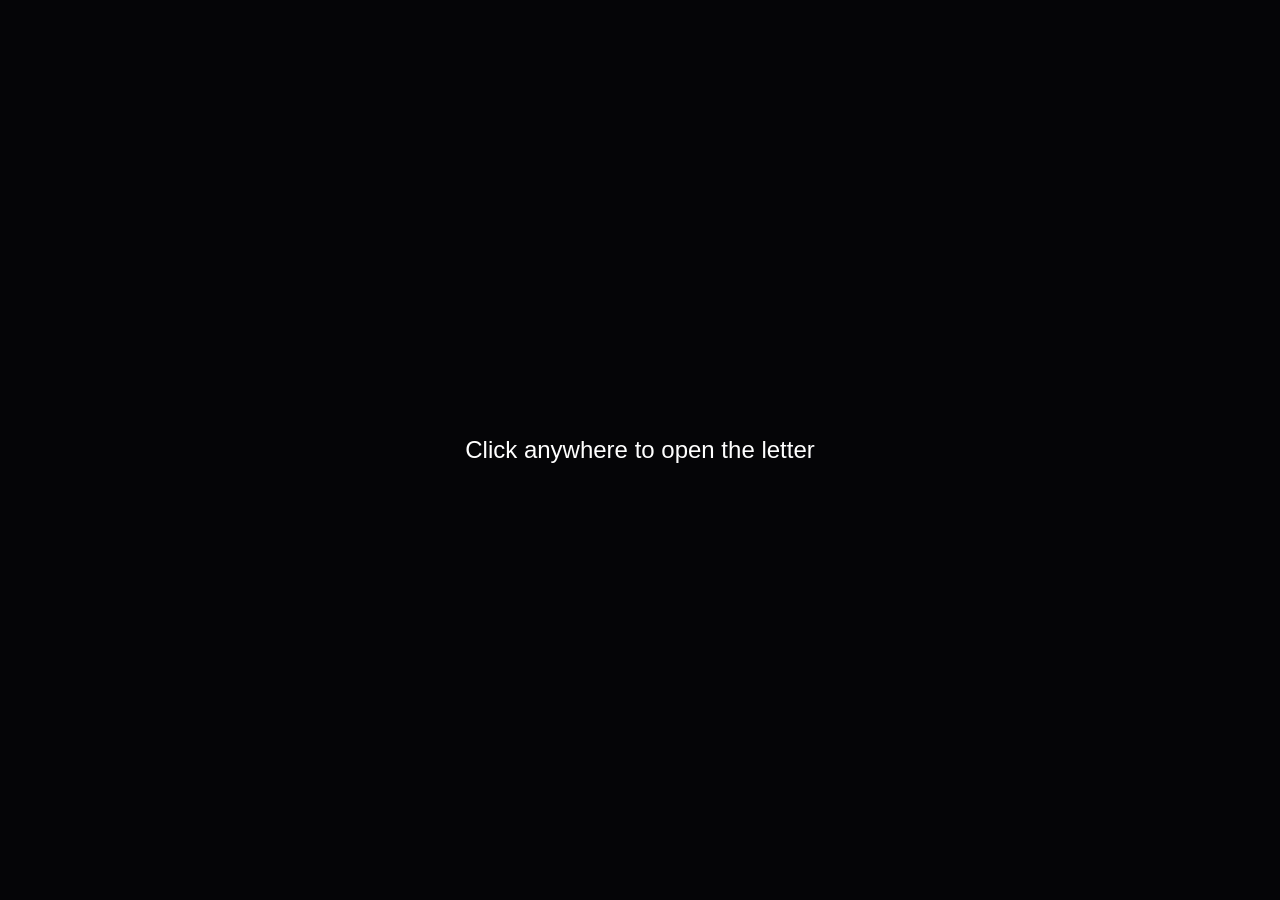
==== heart.html @ fed1a0c4 "Add files via upload" ====
<!DOCTYPE html>
<html lang="en">
<head>
    <meta charset="UTF-8">
    <meta name="viewport"
    content="width=device-width, initial-scale=1.0">

    <title>The Little Things</title>

    <link rel="stylesheet" href="style.css">
</head>
<audio id="bg-music" loop autoplay>
    <source src="audio/bgm1.mp3" type="audio/mp3">
</audio>
<body>

    <div class="bg"></div>
    <div class="stars"></div>
    <div id="transition" class="transition-overlay"></div>
    <div id="start-screen" class="start-screen">
       Click anywhere to open the letter
    </div>

    <div id="letter-container" class="letter-container" style="display:none;">
    <div id="letter" class="letter-text"></div>
    </div>

    <audio id="bg-music" loop>
        <source src="audio/bgm2.mp3" type="audio/mp3">
    </audio>
        <script src="script.js"></script>

</body>
</html>
---- style.css ----
body{
    margin:0;
    background:#09090f;
    color:white;
    font-family:Arial;
}

body {
    margin: 0;
    overflow-x: hidden;
    background: #050507;
    color: white;
    font-family: Arial;
}

/* MAIN BACKGROUND */
.bg {
    position: fixed;
    inset: 0;
    background: radial-gradient(circle at 20% 20%, #1a1a2e, transparent 40%),
                radial-gradient(circle at 80% 80%, #2a1b3d, transparent 40%),
                #050507;

    z-index: -2;
}

/* STAR LAYER */
.stars {
    position: fixed;
    inset: 0;
    overflow: hidden;
    z-index: -1;
}

/* SHOOTING STAR */
.star {
    position: absolute;
    width: 2px;
    height: 2px;
    background: white;
    opacity: 0.8;
    border-radius: 50%;
    animation: shoot 2s linear forwards;
}

@keyframes shoot {
    0% {
        transform: translate(0, 0);
        opacity: 1;
    }
    100% {
        transform: translate(200px, 200px);
        opacity: 0;
    }
}

.hero{
    height:100vh;

    display:flex;
    flex-direction:column;
    backdrop-filter: blur(2px);

    justify-content:center;
    align-items:center;

    text-align:center;
}

.glitch-text {
    text-shadow: 0 0 10px rgba(139,92,246,0.3);
}

h1{
    font-size:3rem;
    margin-bottom:20px;
}

p{
    opacity:0.8;
}

button{
    margin-top:30px;

    padding:15px 30px;

    border:none;
    border-radius:10px;

    background:#8b5cf6;
    color:white;

    cursor:pointer;

    font-size:1rem;
}
.archive-container {
    display: flex;
    flex-direction: column;
    align-items: center;
    backdrop-filter: blur(4px);
}

.archive-title{
    text-align:center;

    font-size:3rem;

    margin-bottom:10px;
}

.archive-subtitle{
    text-align:center;

    opacity:0.7;

    margin-bottom:50px;
}

.card-container {
    display: flex;
    flex-wrap: wrap;

    justify-content: center;
    gap: 25px;

    max-width: 1000px;
    margin: 0 auto;
}

.card {
    width: 280px;
    height: 180px;
    padding: 28px;

    border-radius: 18px;
    text-decoration: none;
    color: white;


    background: rgba(20, 20, 35, 0.7);
    box-shadow: 0 0 10px rgba(139,92,246,0.1);

    border: 1px solid rgba(255,255,255,0.08);

    transition: all 0.25s ease;

    position: relative;
    overflow: hidden;
    display: flex;
    flex-direction: column;
    justify-content: center;

    flex: 0 0 280px;
}
/* hover = "file activation" feel */
.card:hover {
    transform: translateY(-6px) scale(1.03);
    border-color: rgba(139,92,246,0.4);
    box-shadow: 0 0 25px rgba(139,92,246,0.15);
}

/* subtle glow sweep effect */
.card::before {
    content: "";
    position: absolute;
    top: 0;
    left: -100%;
    width: 100%;
    height: 100%;

    background: linear-gradient(
        90deg,
        transparent,
        rgba(139,92,246,0.1),
        transparent
    );

    transition: 0.5s;
}

.card:hover::before {
    left: 100%;
}

.card h2{
    color:#8b5cf6;

    font-size:2rem;
}
.voices-container{
    min-height:100vh;

    background:#09090f;

    color:white;

    padding:60px 20px;
}

.voices-title{
    text-align:center;

    font-size:3rem;

    margin-bottom:10px;
}

.voices-subtitle{
    text-align:center;

    opacity:0.7;

    margin-bottom:50px;
}

.voice-card{
    max-width:800px;

    margin:20px auto;

    background: rgba(25, 25, 40, 0.8);
    box-shadow: 0 0 15px rgba(255,255,255,0.05);

    border-radius:20px;

    overflow:hidden;

    border:1px solid rgba(255,255,255,0.08);

    transition:0.4s ease;

    transform-origin:top;
}

.voice-header{
    padding:25px;

    cursor:pointer;

    font-size:1.3rem;

    background:#1c1c2b;

    transition:0.3s;
}

.voice-header:hover{
    background:#292940;
}

.voice-content{
    max-height:0;

    overflow:hidden;

    padding:0 25px;

    opacity:0;

    transition:all 0.5s ease;
}

.voice-card.active{
    transform:scale(1.02);

    background:#1a1a2b;

    box-shadow:0 0 30px rgba(139,92,246,0.2);
}

.voice-card.active .voice-content{
    max-height:300px;

    padding:25px;

    opacity:1;
}
.page-navigation{
    display:flex;

    justify-content:space-between;

    align-items:center;

    max-width:900px;

    margin:60px auto 20px auto;

    padding:0 20px;
}

.nav-button{
    text-decoration:none;

    color:white;

    background:#1c1c2b;

    padding:15px 25px;

    border-radius:12px;

    transition:0.3s;
}

.nav-button:hover{
    background:#2a2a40;

    transform:translateY(-3px);
}
.research-container{
    min-height:100vh;

    background:#09090f;

    color:white;

    padding:60px 20px;
}

.research-title{
    text-align:center;

    font-size:3rem;

    margin-bottom:10px;
}

.research-subtitle{
    text-align:center;

    opacity:0.7;

    margin-bottom:50px;
}

.research-card{
    max-width:850px;

    margin:25px auto;

    background: rgba(10, 10, 20, 0.7);
    border-left: 3px solid rgba(139,92,246,0.6);

    padding:30px;

    border-radius:20px;

    border-left:5px solid #8b5cf6;

    transition:0.3s;
}

.research-card:hover{
    transform:translateY(-5px);

    background:#1d1d2e;
}

.research-card h2{
    margin-top:0;

    color:#8b5cf6;
}
.memory-container{
    min-height:100vh;

    background:#09090f;

    display:flex;

    flex-direction:column;

    justify-content:center;

    align-items:center;

    padding:40px 20px;

    color:white;
}

.memory-box{
    max-width:850px;

    width:100%;

    text-align:center;
}

.memory-photo{
    width:100%;

    max-height:75vh;

    object-fit:contain;

    box-shadow: 0 0 80px rgba(255,255,255,0.08);
    border-radius: 20px;
}

.memory-caption{
    margin-top:25px;

    font-size:1.2rem;

    opacity:0.85;
}
.transition-container{
    height:100vh;

    background:#09090f;

    display:flex;

    flex-direction:column;

    justify-content:center;

    align-items:center;

    color:white;

    text-align:center;

    padding:20px;
}

.transition-text{
    font-size:2.5rem;

    margin-bottom:40px;

    opacity:0.9;
}

.transition-button{
    text-decoration:none;

    color:white;

    background:#8b5cf6;

    padding:18px 35px;

    border-radius:15px;

    transition:0.3s;
}

.transition-button:hover{
    transform:translateY(-5px);

    background:#9f67ff;
}
.memory-hint{
    margin-top:25px;

    opacity:0.4;

    font-size:0.9rem;

    letter-spacing:2px;

    text-transform:uppercase;
}
.letter-container {
    height: 100vh;
    display: flex;
    justify-content: center;
    align-items: center;
    background: transparent;
    color: white;
    padding: 40px;
}

.letter-text {
    max-width: 800px;
    font-size: 1.4rem;
    line-height: 2.4rem;
    white-space: pre-wrap;
    text-align: left;
    opacity: 0.95;
}

.cursor {
    display: inline-block;
    font-size: 1.4rem;
    animation: blink 0.8s infinite;
    margin-left: 5px;
}

@keyframes blink {
    50% { opacity: 0; }
}
.final-container{
    min-height:100vh;

    background:transparent;

    display:flex;

    flex-direction:column;

    justify-content:center;

    align-items:center;

    text-align:center;

    padding:40px;

    color:white;
}

.final-intro{
    font-size:2rem;

    margin-bottom:40px;

    opacity:0.9;
}

.birthday-video{
    width:90%;

    max-width:850px;

    border-radius:20px;

    box-shadow:
    0px 0px 40px rgba(255,255,255,0.08);

    margin-bottom:40px;
}

.final-message{
    font-size:1.5rem;

    margin-bottom:30px;

    opacity:0.85;
}

.replay-button{
    text-decoration:none;

    color:white;

    background:#8b5cf6;

    padding:15px 30px;

    border-radius:14px;

    transition:0.3s;
}

.replay-button:hover{
    transform:translateY(-4px);

    background:#9d6bff;
}
.start-screen {
    height: 100vh;
    display: flex;
    justify-content: center;
    align-items: center;
    background: #050507;
    color: white;
    font-size: 1.5rem;
    text-align: center;
    cursor: pointer;
}

.start-screen h1 {
    opacity: 0.8;
    animation: pulse 1.8s infinite;
}

@keyframes pulse {
    0% { opacity: 0.4; }
    50% { opacity: 1; }
    100% { opacity: 0.4; }
}

.letter-container {
    height: 100vh;
    display: flex;
    justify-content: center;
    align-items: center;
    padding: 40px;
    background: #050507;
    color: white;
}

.letter-text {
    max-width: 800px;
    font-size: 1.4rem;
    line-height: 2.4rem;
    white-space: pre-wrap;
}
.stats {
    margin-top: 20px;
}

.line {
    opacity: 0;
    transform: translateY(8px);
    animation: revealLine 0.4s ease forwards;
}

.line:nth-child(1) { animation-delay: 0.2s; }
.line:nth-child(2) { animation-delay: 0.35s; }
.line:nth-child(3) { animation-delay: 0.5s; }
.line:nth-child(4) { animation-delay: 0.65s; }
.line:nth-child(5) { animation-delay: 0.8s; }

@keyframes revealLine {
    to {
        opacity: 0.85;
        transform: translateY(0);
    }
}

/* FINAL IDENTIFICATION LINE */
.result {
    margin-top: 35px;
    font-size: 1.3rem;
    opacity: 0;
    animation: fadeInResult 0.6s ease forwards;
    animation-delay: 1.1s;
    letter-spacing: 1px;
}

@keyframes fadeInResult {
    to {
        opacity: 1;
    }
}

.name {
    color: #8b5cf6;
    font-weight: bold;
    text-transform: uppercase;
    letter-spacing: 2px;
}
.transition-overlay {
    position: fixed;
    inset: 0;
    background: #050507;
    opacity: 0;
    pointer-events: none;
    z-index: 9999;

    transition: opacity 0.6s ease, transform 0.6s ease;
    transform: scale(1.05);
}

/* ACTIVE STATE */
.transition-overlay.active {
    opacity: 1;
    transform: scale(1);
}
.logs {
    display: flex;
    flex-direction: column;
    gap: 25px;

    align-items: center;
    width: 100%;
}

/* INITIAL STATE: hidden */
.research-card {
    width: 100%;
    max-width: 850px;

    opacity: 0;

    transform: translateY(20px); /* safer than X shift */

    transition: all 0.6s ease;
}
.research-card.show {
    opacity: 1;
    transform: translateY(0);
}
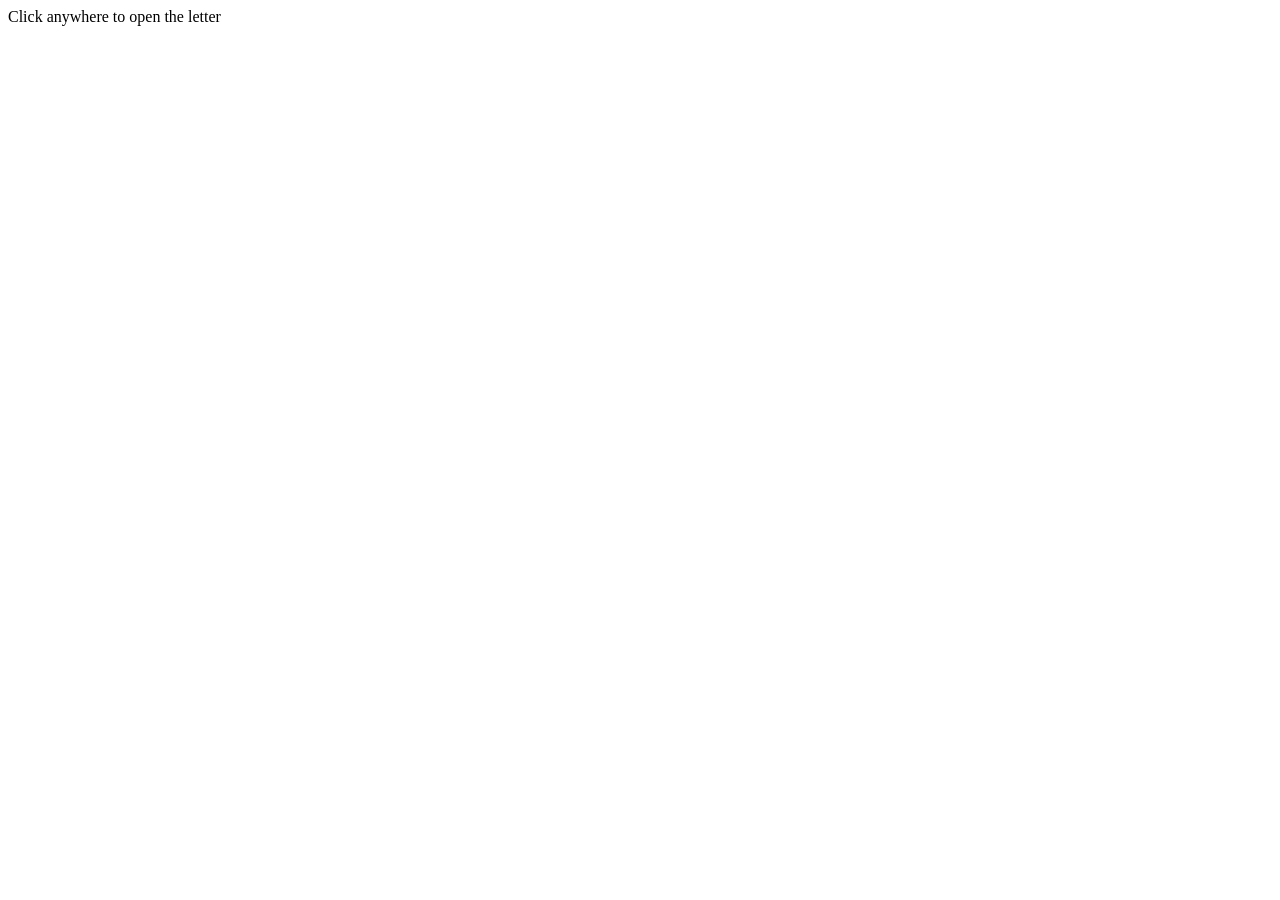
==== commit 7dfcad8a: "Update heart.html" ====
--- a/heart.html
+++ b/heart.html
@@ -1,34 +1,40 @@
-<!DOCTYPE html>
-<html lang="en">
-<head>
-    <meta charset="UTF-8">
-    <meta name="viewport"
-    content="width=device-width, initial-scale=1.0">
-
-    <title>The Little Things</title>
-
-    <link rel="stylesheet" href="style.css">
-</head>
-<audio id="bg-music" loop autoplay>
-    <source src="audio/bgm1.mp3" type="audio/mp3">
-</audio>
 <body>
 
     <div class="bg"></div>
+
     <div class="stars"></div>
-    <div id="transition" class="transition-overlay"></div>
-    <div id="start-screen" class="start-screen">
+
+    <div id="transition"
+    class="transition-overlay"></div>
+
+    <div id="start-screen"
+    class="start-screen">
+
        Click anywhere to open the letter
+
     </div>
 
-    <div id="letter-container" class="letter-container" style="display:none;">
-    <div id="letter" class="letter-text"></div>
+    <div id="letter-container"
+    class="letter-container"
+    style="display:none;">
+
+        <div id="letter"
+        class="letter-text"></div>
+
     </div>
 
+
+
     <audio id="bg-music" loop>
-        <source src="audio/bgm2.mp3" type="audio/mp3">
+
+        <source
+        src="audio/bgm2.mp3"
+        type="audio/mp3">
+
     </audio>
-        <script src="script.js"></script>
+
+
+
+    <script src="script.js"></script>
 
 </body>
-</html>
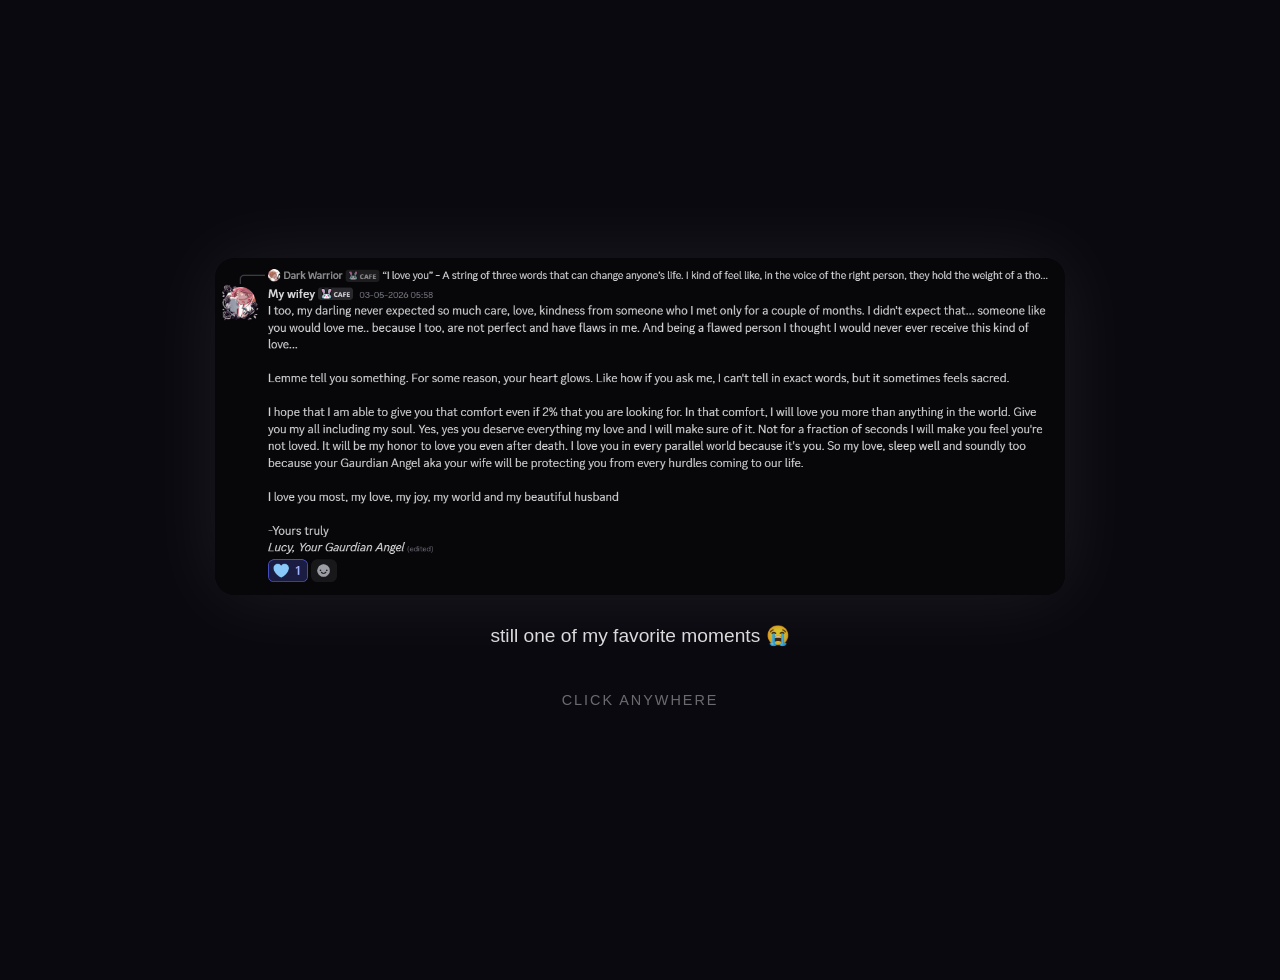
==== commit c2457808: "Update heart.html" ====
--- a/heart.html
+++ b/heart.html
@@ -1,3 +1,18 @@
+<!DOCTYPE html>
+<html lang="en">
+<head>
+
+    <meta charset="UTF-8">
+
+    <meta name="viewport"
+    content="width=device-width, initial-scale=1.0">
+
+    <title>Memory Fragments</title>
+
+    <link rel="stylesheet" href="style.css">
+
+</head>
+
 <body>
 
     <div class="bg"></div>
@@ -7,34 +22,40 @@
     <div id="transition"
     class="transition-overlay"></div>
 
-    <div id="start-screen"
-    class="start-screen">
 
-       Click anywhere to open the letter
 
-    </div>
+    <div class="memory-container"
+    id="memory-page">
 
-    <div id="letter-container"
-    class="letter-container"
-    style="display:none;">
+        <div class="memory-box">
 
-        <div id="letter"
-        class="letter-text"></div>
-
-    </div>
+            <img
+            id="memory-image"
+            src="images/memory1.png"
+            class="memory-photo">
 
 
 
-    <audio id="bg-music" loop>
+            <p id="memory-caption"
+            class="memory-caption">
 
-        <source
-        src="audio/bgm2.mp3"
-        type="audio/mp3">
+                still one of my favorite moments 😭
 
-    </audio>
+            </p>
+
+        </div>
+
+
+
+        <p class="memory-hint">
+            click anywhere
+        </p>
+
+    </div>
 
 
 
     <script src="script.js"></script>
 
 </body>
+</html>
--- a/style.css
+++ b/style.css
@@ -0,0 +1,705 @@
+body{
+    margin:0;
+    background:#09090f;
+    color:white;
+    font-family:Arial;
+}
+
+body {
+    margin: 0;
+    overflow-x: hidden;
+    background: #050507;
+    color: white;
+    font-family: Arial;
+}
+
+/* MAIN BACKGROUND */
+.bg {
+    position: fixed;
+    inset: 0;
+    background: radial-gradient(circle at 20% 20%, #1a1a2e, transparent 40%),
+                radial-gradient(circle at 80% 80%, #2a1b3d, transparent 40%),
+                #050507;
+
+    z-index: -2;
+}
+
+/* STAR LAYER */
+.stars {
+    position: fixed;
+    inset: 0;
+    overflow: hidden;
+    z-index: -1;
+}
+
+/* SHOOTING STAR */
+.star {
+    position: absolute;
+    width: 2px;
+    height: 2px;
+    background: white;
+    opacity: 0.8;
+    border-radius: 50%;
+    animation: shoot 2s linear forwards;
+}
+
+@keyframes shoot {
+    0% {
+        transform: translate(0, 0);
+        opacity: 1;
+    }
+    100% {
+        transform: translate(200px, 200px);
+        opacity: 0;
+    }
+}
+
+.hero{
+    height:100vh;
+
+    display:flex;
+    flex-direction:column;
+    backdrop-filter: blur(2px);
+
+    justify-content:center;
+    align-items:center;
+
+    text-align:center;
+}
+
+.glitch-text {
+    text-shadow: 0 0 10px rgba(139,92,246,0.3);
+}
+
+h1{
+    font-size:3rem;
+    margin-bottom:20px;
+}
+
+p{
+    opacity:0.8;
+}
+
+button{
+    margin-top:30px;
+
+    padding:15px 30px;
+
+    border:none;
+    border-radius:10px;
+
+    background:#8b5cf6;
+    color:white;
+
+    cursor:pointer;
+
+    font-size:1rem;
+}
+.archive-container {
+    display: flex;
+    flex-direction: column;
+    align-items: center;
+    backdrop-filter: blur(4px);
+}
+
+.archive-title{
+    text-align:center;
+
+    font-size:3rem;
+
+    margin-bottom:10px;
+}
+
+.archive-subtitle{
+    text-align:center;
+
+    opacity:0.7;
+
+    margin-bottom:50px;
+}
+
+.card-container {
+    display: flex;
+    flex-wrap: wrap;
+
+    justify-content: center;
+    gap: 25px;
+
+    max-width: 1000px;
+    margin: 0 auto;
+}
+
+.card {
+    width: 280px;
+    height: 180px;
+    padding: 28px;
+
+    border-radius: 18px;
+    text-decoration: none;
+    color: white;
+
+
+    background: rgba(20, 20, 35, 0.7);
+    box-shadow: 0 0 10px rgba(139,92,246,0.1);
+
+    border: 1px solid rgba(255,255,255,0.08);
+
+    transition: all 0.25s ease;
+
+    position: relative;
+    overflow: hidden;
+    display: flex;
+    flex-direction: column;
+    justify-content: center;
+
+    flex: 0 0 280px;
+}
+/* hover = "file activation" feel */
+.card:hover {
+    transform: translateY(-6px) scale(1.03);
+    border-color: rgba(139,92,246,0.4);
+    box-shadow: 0 0 25px rgba(139,92,246,0.15);
+}
+
+/* subtle glow sweep effect */
+.card::before {
+    content: "";
+    position: absolute;
+    top: 0;
+    left: -100%;
+    width: 100%;
+    height: 100%;
+
+    background: linear-gradient(
+        90deg,
+        transparent,
+        rgba(139,92,246,0.1),
+        transparent
+    );
+
+    transition: 0.5s;
+}
+
+.card:hover::before {
+    left: 100%;
+}
+
+.card h2{
+    color:#8b5cf6;
+
+    font-size:2rem;
+}
+.voices-container{
+    min-height:100vh;
+
+    background:#09090f;
+
+    color:white;
+
+    padding:60px 20px;
+}
+
+.voices-title{
+    text-align:center;
+
+    font-size:3rem;
+
+    margin-bottom:10px;
+}
+
+.voices-subtitle{
+    text-align:center;
+
+    opacity:0.7;
+
+    margin-bottom:50px;
+}
+
+.voice-card{
+    max-width:800px;
+
+    margin:20px auto;
+
+    background: rgba(25, 25, 40, 0.8);
+    box-shadow: 0 0 15px rgba(255,255,255,0.05);
+
+    border-radius:20px;
+
+    overflow:hidden;
+
+    border:1px solid rgba(255,255,255,0.08);
+
+    transition:0.4s ease;
+
+    transform-origin:top;
+}
+
+.voice-header{
+    padding:25px;
+
+    cursor:pointer;
+
+    font-size:1.3rem;
+
+    background:#1c1c2b;
+
+    transition:0.3s;
+}
+
+.voice-header:hover{
+    background:#292940;
+}
+
+.voice-content{
+    max-height:0;
+
+    overflow:hidden;
+
+    padding:0 25px;
+
+    opacity:0;
+
+    transition:all 0.5s ease;
+}
+
+.voice-card.active{
+    transform:scale(1.02);
+
+    background:#1a1a2b;
+
+    box-shadow:0 0 30px rgba(139,92,246,0.2);
+}
+
+.voice-card.active .voice-content{
+    max-height:300px;
+
+    padding:25px;
+
+    opacity:1;
+}
+.page-navigation{
+    display:flex;
+
+    justify-content:space-between;
+
+    align-items:center;
+
+    max-width:900px;
+
+    margin:60px auto 20px auto;
+
+    padding:0 20px;
+}
+
+.nav-button{
+    text-decoration:none;
+
+    color:white;
+
+    background:#1c1c2b;
+
+    padding:15px 25px;
+
+    border-radius:12px;
+
+    transition:0.3s;
+}
+
+.nav-button:hover{
+    background:#2a2a40;
+
+    transform:translateY(-3px);
+}
+.research-container{
+    min-height:100vh;
+
+    background:#09090f;
+
+    color:white;
+
+    padding:60px 20px;
+}
+
+.research-title{
+    text-align:center;
+
+    font-size:3rem;
+
+    margin-bottom:10px;
+}
+
+.research-subtitle{
+    text-align:center;
+
+    opacity:0.7;
+
+    margin-bottom:50px;
+}
+
+.research-card{
+    max-width:850px;
+
+    margin:25px auto;
+
+    background: rgba(10, 10, 20, 0.7);
+    border-left: 3px solid rgba(139,92,246,0.6);
+
+    padding:30px;
+
+    border-radius:20px;
+
+    border-left:5px solid #8b5cf6;
+
+    transition:0.3s;
+}
+
+.research-card:hover{
+    transform:translateY(-5px);
+
+    background:#1d1d2e;
+}
+
+.research-card h2{
+    margin-top:0;
+
+    color:#8b5cf6;
+}
+.memory-container{
+    min-height:100vh;
+
+    background:#09090f;
+
+    display:flex;
+
+    flex-direction:column;
+
+    justify-content:center;
+
+    align-items:center;
+
+    padding:40px 20px;
+
+    color:white;
+}
+
+.memory-box{
+    max-width:850px;
+
+    width:100%;
+
+    text-align:center;
+}
+
+.memory-photo{
+    width:100%;
+
+    max-height:75vh;
+
+    object-fit:contain;
+
+    box-shadow: 0 0 80px rgba(255,255,255,0.08);
+    border-radius: 20px;
+}
+
+.memory-caption{
+    margin-top:25px;
+
+    font-size:1.2rem;
+
+    opacity:0.85;
+}
+.transition-container{
+    height:100vh;
+
+    background:#09090f;
+
+    display:flex;
+
+    flex-direction:column;
+
+    justify-content:center;
+
+    align-items:center;
+
+    color:white;
+
+    text-align:center;
+
+    padding:20px;
+}
+
+.transition-text{
+    font-size:2.5rem;
+
+    margin-bottom:40px;
+
+    opacity:0.9;
+}
+
+.transition-button{
+    text-decoration:none;
+
+    color:white;
+
+    background:#8b5cf6;
+
+    padding:18px 35px;
+
+    border-radius:15px;
+
+    transition:0.3s;
+}
+
+.transition-button:hover{
+    transform:translateY(-5px);
+
+    background:#9f67ff;
+}
+.memory-hint{
+    margin-top:25px;
+
+    opacity:0.4;
+
+    font-size:0.9rem;
+
+    letter-spacing:2px;
+
+    text-transform:uppercase;
+}
+.letter-container {
+    height: 100vh;
+    display: flex;
+    justify-content: center;
+    align-items: center;
+    background: transparent;
+    color: white;
+    padding: 40px;
+}
+
+.letter-text {
+    max-width: 800px;
+    font-size: 1.4rem;
+    line-height: 2.4rem;
+    white-space: pre-wrap;
+    text-align: left;
+    opacity: 0.95;
+}
+
+.cursor {
+    display: inline-block;
+    font-size: 1.4rem;
+    animation: blink 0.8s infinite;
+    margin-left: 5px;
+}
+
+@keyframes blink {
+    50% { opacity: 0; }
+}
+.final-container{
+    min-height:100vh;
+
+    background:transparent;
+
+    display:flex;
+
+    flex-direction:column;
+
+    justify-content:center;
+
+    align-items:center;
+
+    text-align:center;
+
+    padding:40px;
+
+    color:white;
+}
+
+.final-intro{
+    font-size:2rem;
+
+    margin-bottom:40px;
+
+    opacity:0.9;
+}
+
+.birthday-video{
+    width:90%;
+
+    max-width:850px;
+
+    border-radius:20px;
+
+    box-shadow:
+    0px 0px 40px rgba(255,255,255,0.08);
+
+    margin-bottom:40px;
+}
+
+.final-message{
+    font-size:1.5rem;
+
+    margin-bottom:30px;
+
+    opacity:0.85;
+}
+
+.replay-button{
+    text-decoration:none;
+
+    color:white;
+
+    background:#8b5cf6;
+
+    padding:15px 30px;
+
+    border-radius:14px;
+
+    transition:0.3s;
+}
+
+.replay-button:hover{
+    transform:translateY(-4px);
+
+    background:#9d6bff;
+}
+.start-screen {
+    height: 100vh;
+    display: flex;
+    justify-content: center;
+    align-items: center;
+    background: #050507;
+    color: white;
+    font-size: 1.5rem;
+    text-align: center;
+    cursor: pointer;
+}
+
+.start-screen h1 {
+    opacity: 0.8;
+    animation: pulse 1.8s infinite;
+}
+
+@keyframes pulse {
+    0% { opacity: 0.4; }
+    50% { opacity: 1; }
+    100% { opacity: 0.4; }
+}
+
+.letter-container {
+    height: 100vh;
+    display: flex;
+    justify-content: center;
+    align-items: center;
+    padding: 40px;
+    background: #050507;
+    color: white;
+}
+
+.letter-text {
+    max-width: 800px;
+    font-size: 1.4rem;
+    line-height: 2.4rem;
+    white-space: pre-wrap;
+}
+.stats {
+    margin-top: 20px;
+}
+
+.line {
+    opacity: 0;
+    transform: translateY(8px);
+    animation: revealLine 0.4s ease forwards;
+}
+
+.line:nth-child(1) { animation-delay: 0.2s; }
+.line:nth-child(2) { animation-delay: 0.35s; }
+.line:nth-child(3) { animation-delay: 0.5s; }
+.line:nth-child(4) { animation-delay: 0.65s; }
+.line:nth-child(5) { animation-delay: 0.8s; }
+
+@keyframes revealLine {
+    to {
+        opacity: 0.85;
+        transform: translateY(0);
+    }
+}
+
+/* FINAL IDENTIFICATION LINE */
+.result {
+    margin-top: 35px;
+    font-size: 1.3rem;
+    opacity: 0;
+    animation: fadeInResult 0.6s ease forwards;
+    animation-delay: 1.1s;
+    letter-spacing: 1px;
+}
+
+@keyframes fadeInResult {
+    to {
+        opacity: 1;
+    }
+}
+
+.name {
+    color: #8b5cf6;
+    font-weight: bold;
+    text-transform: uppercase;
+    letter-spacing: 2px;
+}
+.transition-overlay {
+    position: fixed;
+    inset: 0;
+    background: #050507;
+    opacity: 0;
+    pointer-events: none;
+    z-index: 9999;
+
+    transition: opacity 0.6s ease, transform 0.6s ease;
+    transform: scale(1.05);
+}
+
+/* ACTIVE STATE */
+.transition-overlay.active {
+    opacity: 1;
+    transform: scale(1);
+}
+.logs {
+    display: flex;
+    flex-direction: column;
+    gap: 25px;
+
+    align-items: center;
+    width: 100%;
+}
+
+/* INITIAL STATE: hidden */
+.research-card {
+    width: 100%;
+    max-width: 850px;
+
+    opacity: 0;
+
+    transform: translateY(20px); /* safer than X shift */
+
+    transition: all 0.6s ease;
+}
+.research-card.show {
+    opacity: 1;
+    transform: translateY(0);
+}
+.memory-photo{
+
+    transition:
+    opacity 0.6s ease;
+
+}
+
+
+
+.memory-caption{
+
+    transition:
+    opacity 0.6s ease;
+
+}
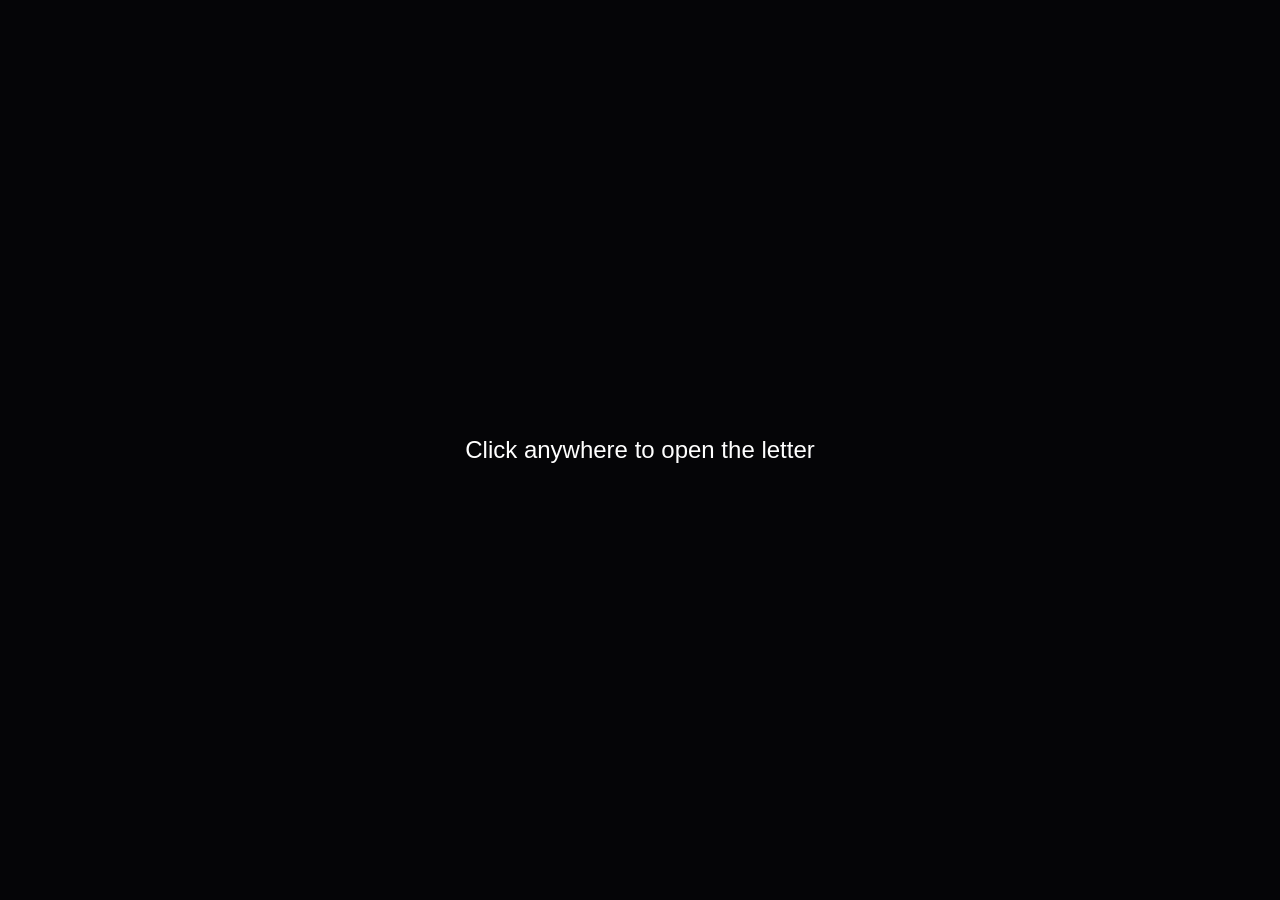
==== commit f99fcacc: "Update heart.html" ====
--- a/heart.html
+++ b/heart.html
@@ -1,61 +1,34 @@
 <!DOCTYPE html>
 <html lang="en">
 <head>
-
     <meta charset="UTF-8">
-
     <meta name="viewport"
     content="width=device-width, initial-scale=1.0">
 
-    <title>Memory Fragments</title>
+    <title>The Little Things</title>
 
     <link rel="stylesheet" href="style.css">
-
 </head>
-
+<audio id="bg-music" loop autoplay>
+    <source src="audio/bgm1.mp3" type="audio/mp3">
+</audio>
 <body>
 
     <div class="bg"></div>
-
     <div class="stars"></div>
-
-    <div id="transition"
-    class="transition-overlay"></div>
-
-
-
-    <div class="memory-container"
-    id="memory-page">
-
-        <div class="memory-box">
-
-            <img
-            id="memory-image"
-            src="images/memory1.png"
-            class="memory-photo">
-
-
-
-            <p id="memory-caption"
-            class="memory-caption">
-
-                still one of my favorite moments 😭
-
-            </p>
-
-        </div>
-
-
-
-        <p class="memory-hint">
-            click anywhere
-        </p>
-
+    <div id="transition" class="transition-overlay"></div>
+    <div id="start-screen" class="start-screen">
+       Click anywhere to open the letter
     </div>
 
+    <div id="letter-container" class="letter-container" style="display:none;">
+    <div id="letter" class="letter-text"></div>
+    </div>
 
-
-    <script src="script.js"></script>
+    <audio id="bg-music" loop>
+        <source src="audio/bgm2.mp3" type="audio/mp3">
+    </audio>
+        <script src="script.js"></script>
 
 </body>
 </html>
